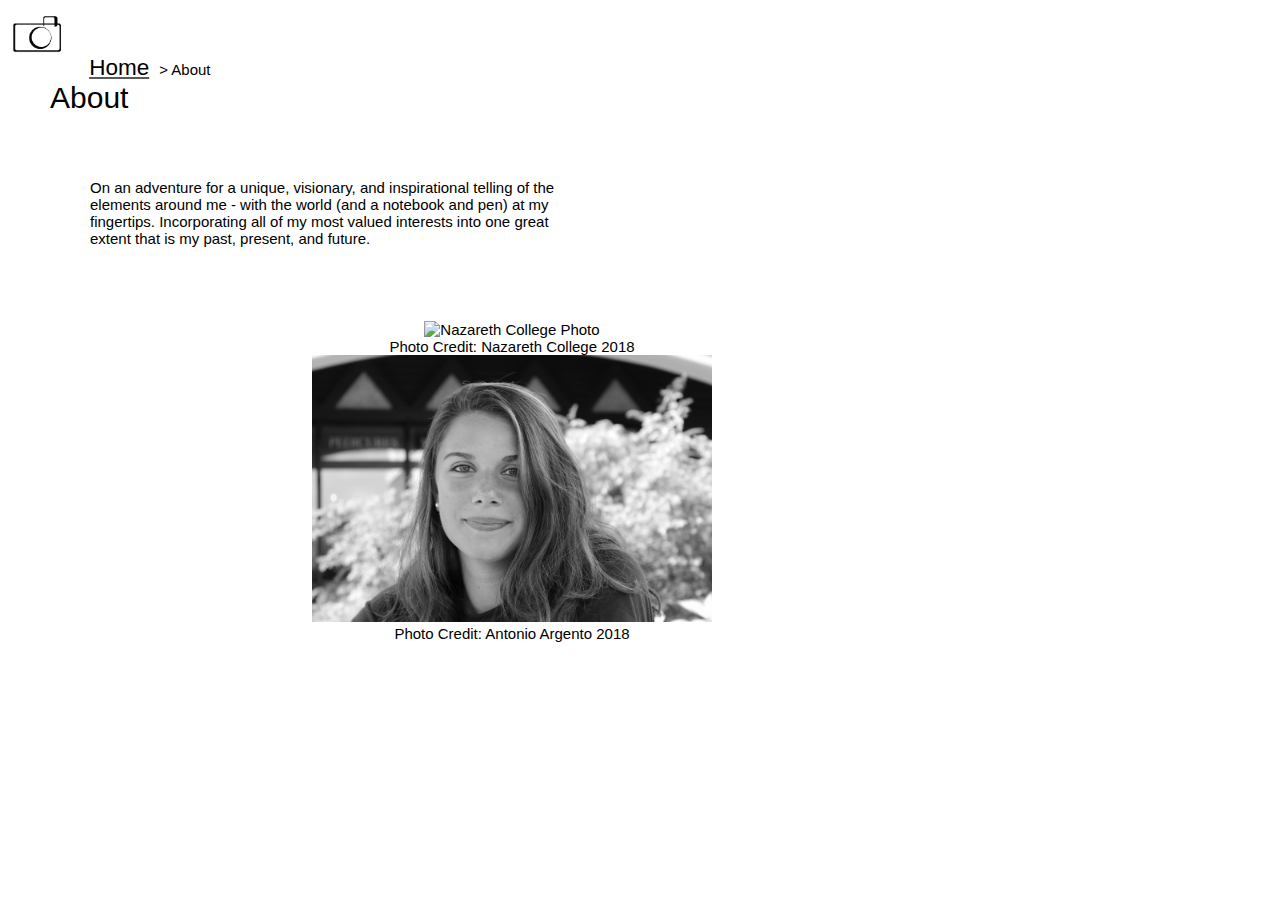
==== about.html @ 9ce197c7 "mywebsite" ====
<!DOCTYPE html>
<html lang="en">

<head>
    <meta charset="utf-8">
    <title>AB / Communications > About</title>
    <link rel="stylesheet" href="css/styles.css">
</head>

<body>
    <header>
        <a id="logo" href="https://alyssabileschi.wixsite.com/ambileschi/about"><img src="images/cameralogo2.png" alt="AB home page" height="75"></a>
        <a class="main-nav" href="index.html">Home</a>> About
        <h1 class="h1-title">About</h1>
        <ul class="ul-title">
            <p> On an adventure for a unique, visionary, and inspirational telling of the elements around me - with the world (and a notebook and pen) at my fingertips. Incorporating all of my most valued interests into one great extent that is my past, present, and future.</p>
        </ul>
        <div class="section-features">
            <figure>
                <img src="images/nazphoto.png" alt="Nazareth College Photo" width="400">
                <figcaption>Photo Credit: Nazareth College 2018</figcaption>
            </figure>
            <figure>
                <img src="images/closeup.jpg" alt="Close Up Photo" width="400">
                <figcaption>Photo Credit: Antonio Argento 2018</figcaption>
            </figure>


        </div>
    </header>
</body>

</html>
---- css/styles.css ----
* {
    box-sizing:border-box;
    margin: 0;
}

header {
    margin-bottom: 100px;
}

html {
    color: #000000;
    font-size: 15px;
    font-family: "arial", "sans-serif";
}

body {
}

h1,
h2 {
    font-weight: 200;
}

.h1-title,
.h2-title,
.ul-title {
    margin-left: 50px;
}

.ul-title {
    margin-top: 5%;
    margin-bottom: 5%;
}

a {
    padding: 0px 10px 0px 0px;
    /* only give some space to the right of anchors (links) */
    color: #000000;
    /* set anchor color to white */
}

p {
    width: 75%;
    max-width: 500px;
}

img {
    padding: 0px 0px 0px 0px;
}

.image-box {
    width: 15%;
    padding: 20px;
    display: inline-block;
}

.section-pics {
    background-image: linear-gradient(#ffffff, #000000);
    background-color: rgba(255, 255, 255, 0.2);
    border: 1px solid #ffffff;
    width: 60%;
    margin-top: 5%;
    margin-right: 20%;
    margin-left: 20%;
}

.p-quote {
    background-color: rgb(88, 88, 88);
    border-radius: 10px;
    padding: 30px;
    width: 60%;
    margin-top: 10%;
    margin-right: 50%;
    margin-left: 25%;
    margin-bottom: 50px;
    text-align: right;
    color: #ffffff;
    font-weight: 300;
}

.main-nav {
    text-decoration-color: #585858;
    font-size: 150%;
}

.section-features {
    width: 50%;
    margin-left: 15%;
    margin-right: 15%;
    margin-top: 5%;
    padding: 10px;
    color: #000000;
    background-color: rgba(255, 255, 255, 0.2);
    text-align: center;
}

.bottom-photo {
    width: 100%;
    margin-left: 0%;
    margin-right: 0%;
}

.section-pics-copy {
    width: 80%;
    margin-left: 10%;
    margin-right: 10%;
}
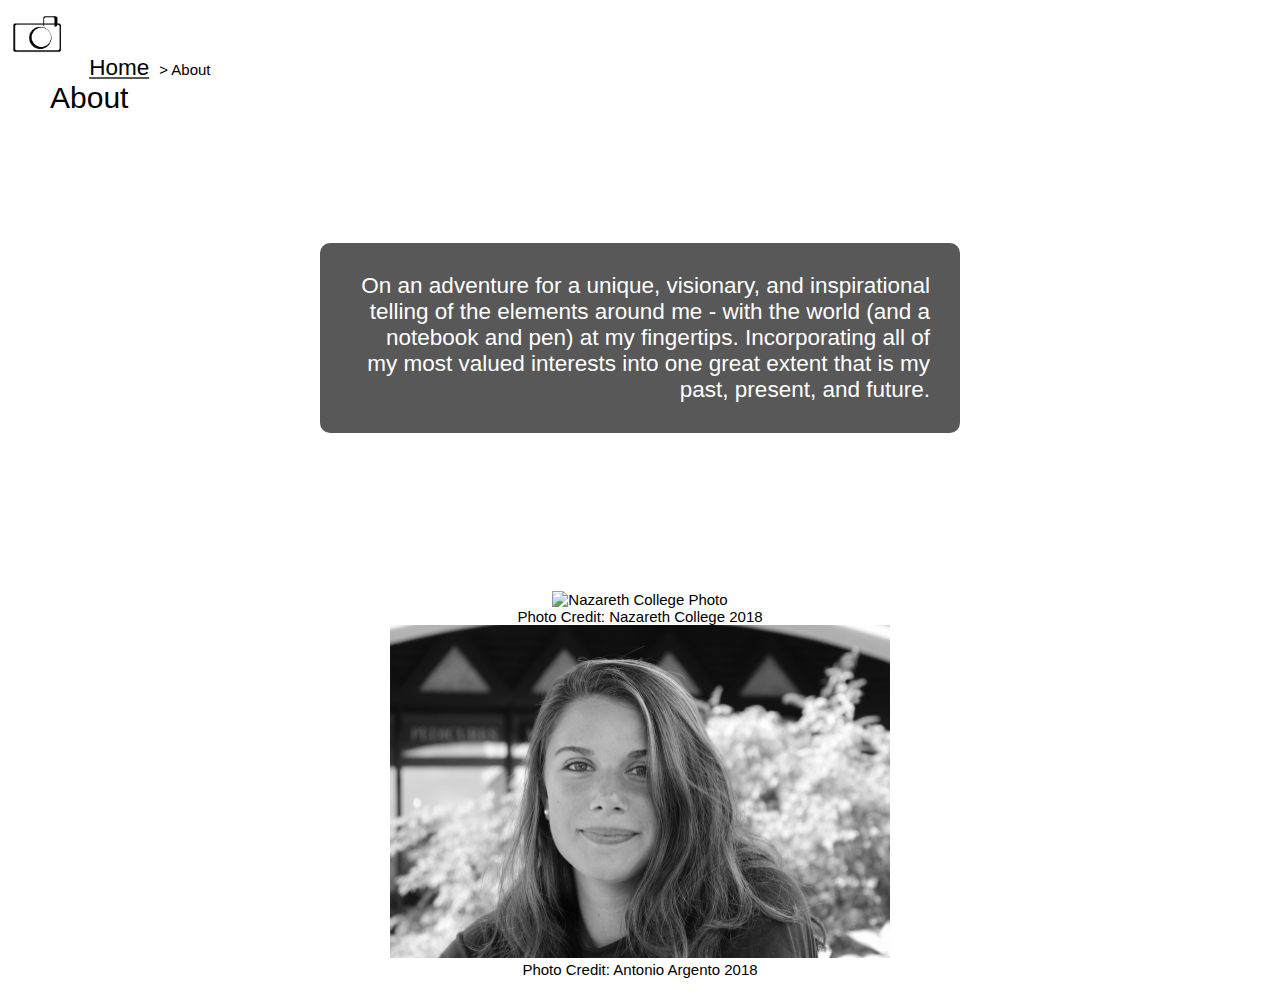
==== commit 838de8d4: "updates" ====
--- a/about.html
+++ b/about.html
@@ -13,15 +13,15 @@
         <a class="main-nav" href="index.html">Home</a>> About
         <h1 class="h1-title">About</h1>
         <ul class="ul-title">
-            <p> On an adventure for a unique, visionary, and inspirational telling of the elements around me - with the world (and a notebook and pen) at my fingertips. Incorporating all of my most valued interests into one great extent that is my past, present, and future.</p>
+            <h2> On an adventure for a unique, visionary, and inspirational telling of the elements around me - with the world (and a notebook and pen) at my fingertips. Incorporating all of my most valued interests into one great extent that is my past, present, and future.</h2>
         </ul>
         <div class="section-features">
             <figure>
-                <img src="images/nazphoto.png" alt="Nazareth College Photo" width="400">
+                <img src="images/nazphoto.png" alt="Nazareth College Photo" width="500">
                 <figcaption>Photo Credit: Nazareth College 2018</figcaption>
             </figure>
             <figure>
-                <img src="images/closeup.jpg" alt="Close Up Photo" width="400">
+                <img src="images/closeup.jpg" alt="Close Up Photo" width="500">
                 <figcaption>Photo Credit: Antonio Argento 2018</figcaption>
             </figure>
 
--- a/css/styles.css
+++ b/css/styles.css
@@ -14,7 +14,13 @@
 }
 
 body {
+    background-image: url("https://images.pexels.com/photos/818650/pexels-photo-818650.jpeg?w=940&h=650&dpr=2&auto=compress&cs=tinysrgb");
+    background-size: cover;
+    background-position: center;
+    height: 100vh;
+    /* use 100% of the view height (vh) so image doesn't repeat, but fills space instead) */
 }
+
 
 h1,
 h2 {
@@ -30,6 +36,18 @@
 .ul-title {
     margin-top: 5%;
     margin-bottom: 5%;
+    background-color: rgb(88, 88, 88);
+    border-radius: 10px;
+    padding: 30px;
+    width: 50%;
+    margin-top: 10%;
+    margin-right: 50%;
+    margin-left: 25%;
+    margin-bottom: 50px;
+    text-align: right;
+    color: #ffffff;
+    font-weight: 300;
+    
 }
 
 a {
@@ -83,14 +101,25 @@
     font-size: 150%;
 }
 
+.projects-features {
+    width:50%;
+    margin-left: 25%;
+    margin-right: 25%;
+    margin-top: 5%;
+    padding: 50px;
+    color: #000000;
+    background-color: rgba(255, 255, 255, 0.2);
+    text-align: center;
+}
+
 .section-features {
     width: 50%;
-    margin-left: 15%;
-    margin-right: 15%;
-    margin-top: 5%;
-    padding: 10px;
+    margin-left: 25%;
+    margin-right: 25%;
+    margin-top: 10%;
+    padding: 30px;
     color: #000000;
-    background-color: rgba(255, 255, 255, 0.2);
+    background-color: rgba(255, 255, 255, 0.6);
     text-align: center;
 }
 
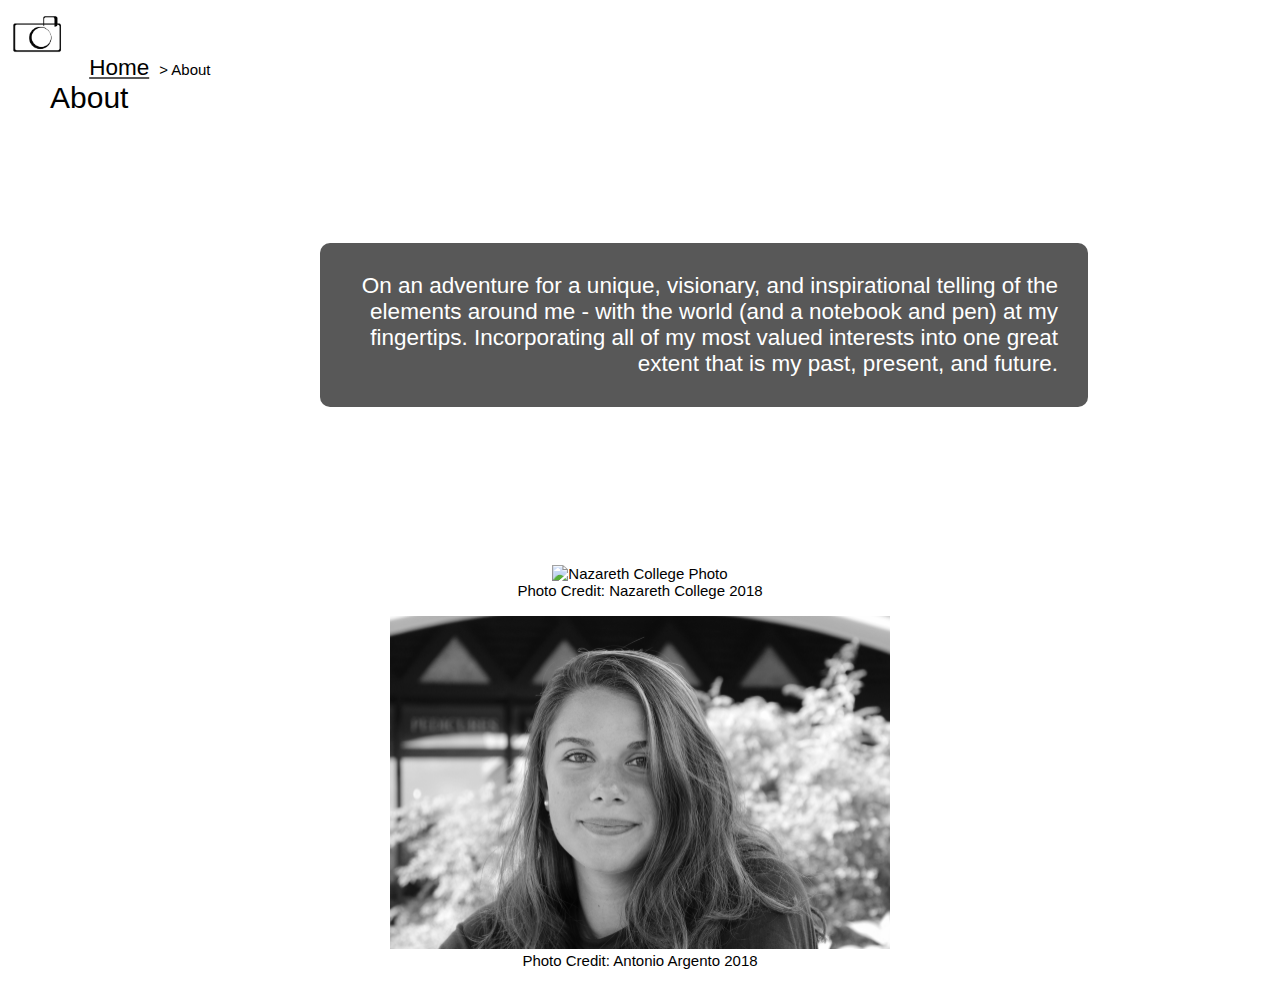
==== commit 8aef4fd3: "Done" ====
--- a/about.html
+++ b/about.html
@@ -12,14 +12,14 @@
         <a id="logo" href="https://alyssabileschi.wixsite.com/ambileschi/about"><img src="images/cameralogo2.png" alt="AB home page" height="75"></a>
         <a class="main-nav" href="index.html">Home</a>> About
         <h1 class="h1-title">About</h1>
-        <ul class="ul-title">
-            <h2> On an adventure for a unique, visionary, and inspirational telling of the elements around me - with the world (and a notebook and pen) at my fingertips. Incorporating all of my most valued interests into one great extent that is my past, present, and future.</h2>
-        </ul>
+          <h2 class="p-quote">
+            On an adventure for a unique, visionary, and inspirational telling of the elements around me - with the world (and a notebook and pen) at my fingertips. Incorporating all of my most valued interests into one great extent that is my past, present, and future.
+    </h2>
         <div class="section-features">
             <figure>
                 <img src="images/nazphoto.png" alt="Nazareth College Photo" width="500">
                 <figcaption>Photo Credit: Nazareth College 2018</figcaption>
-            </figure>
+            </figure> <br> 
             <figure>
                 <img src="images/closeup.jpg" alt="Close Up Photo" width="500">
                 <figcaption>Photo Credit: Antonio Argento 2018</figcaption>
